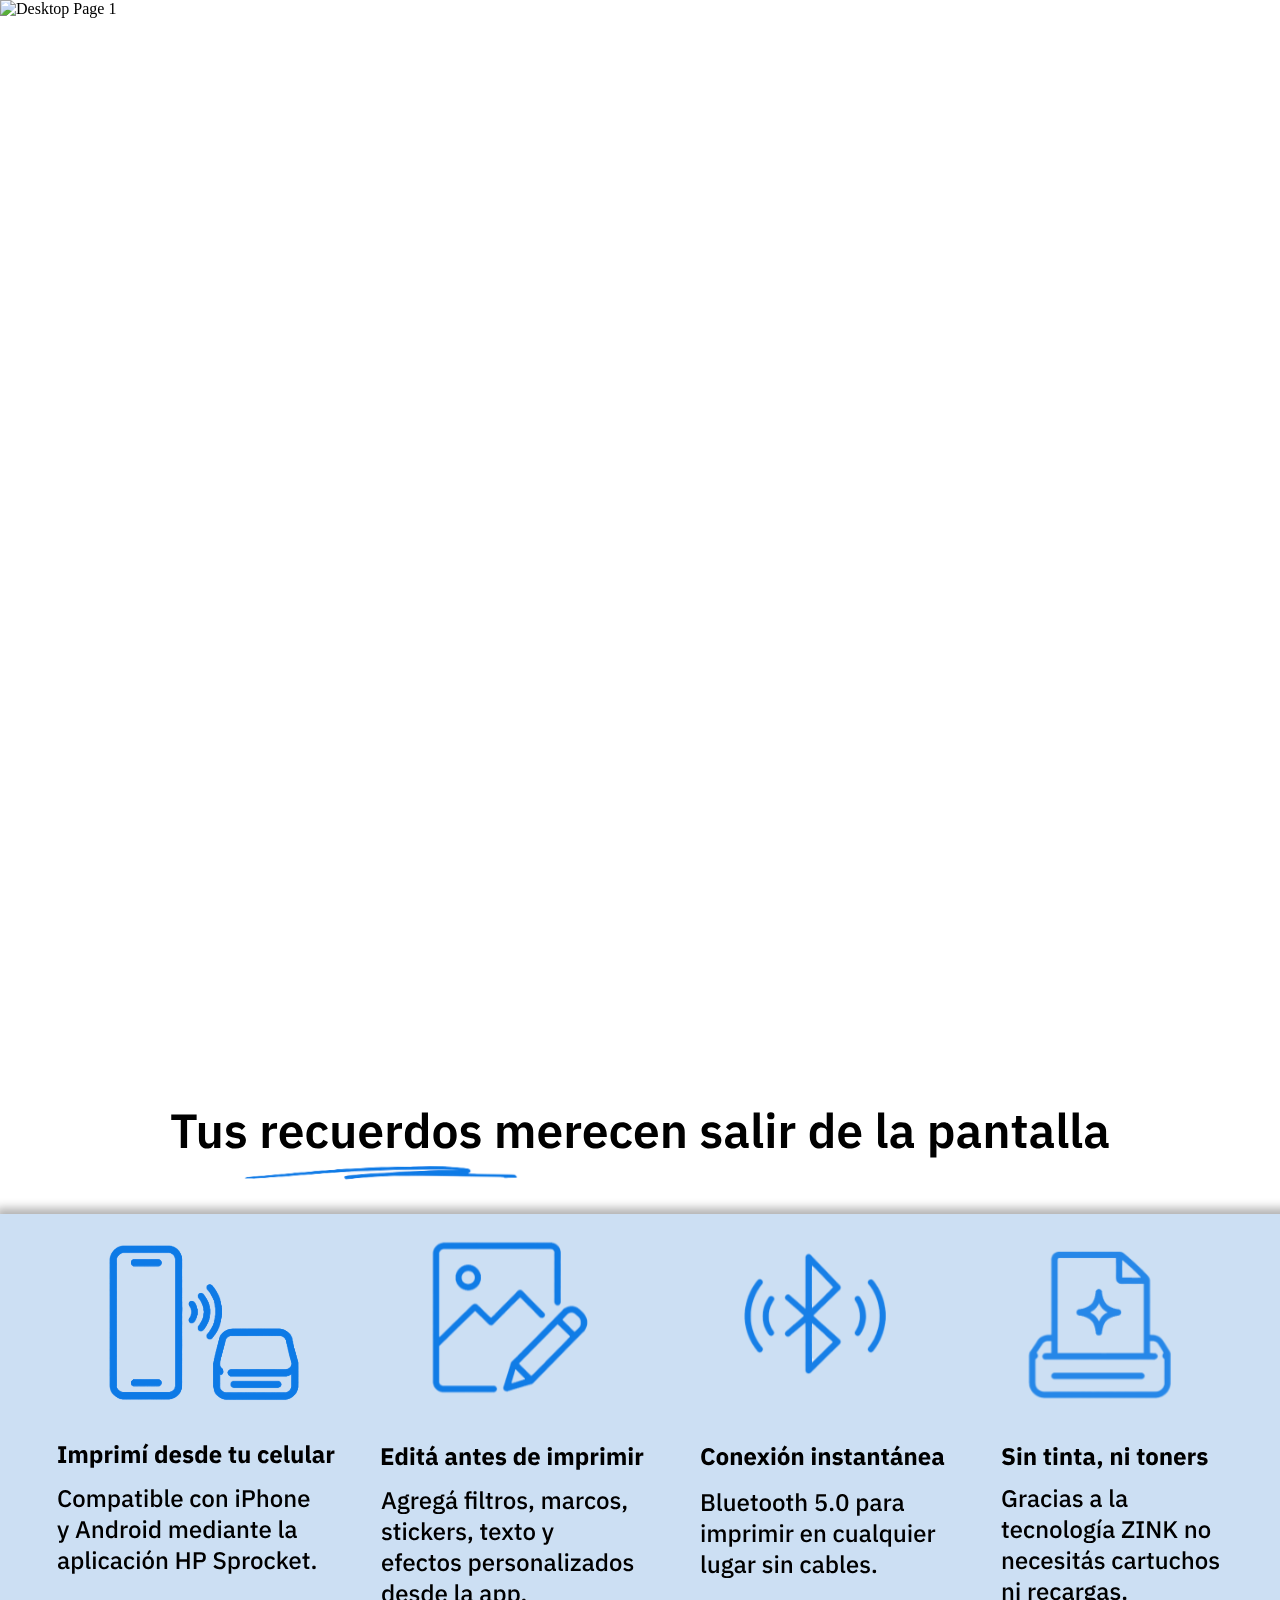
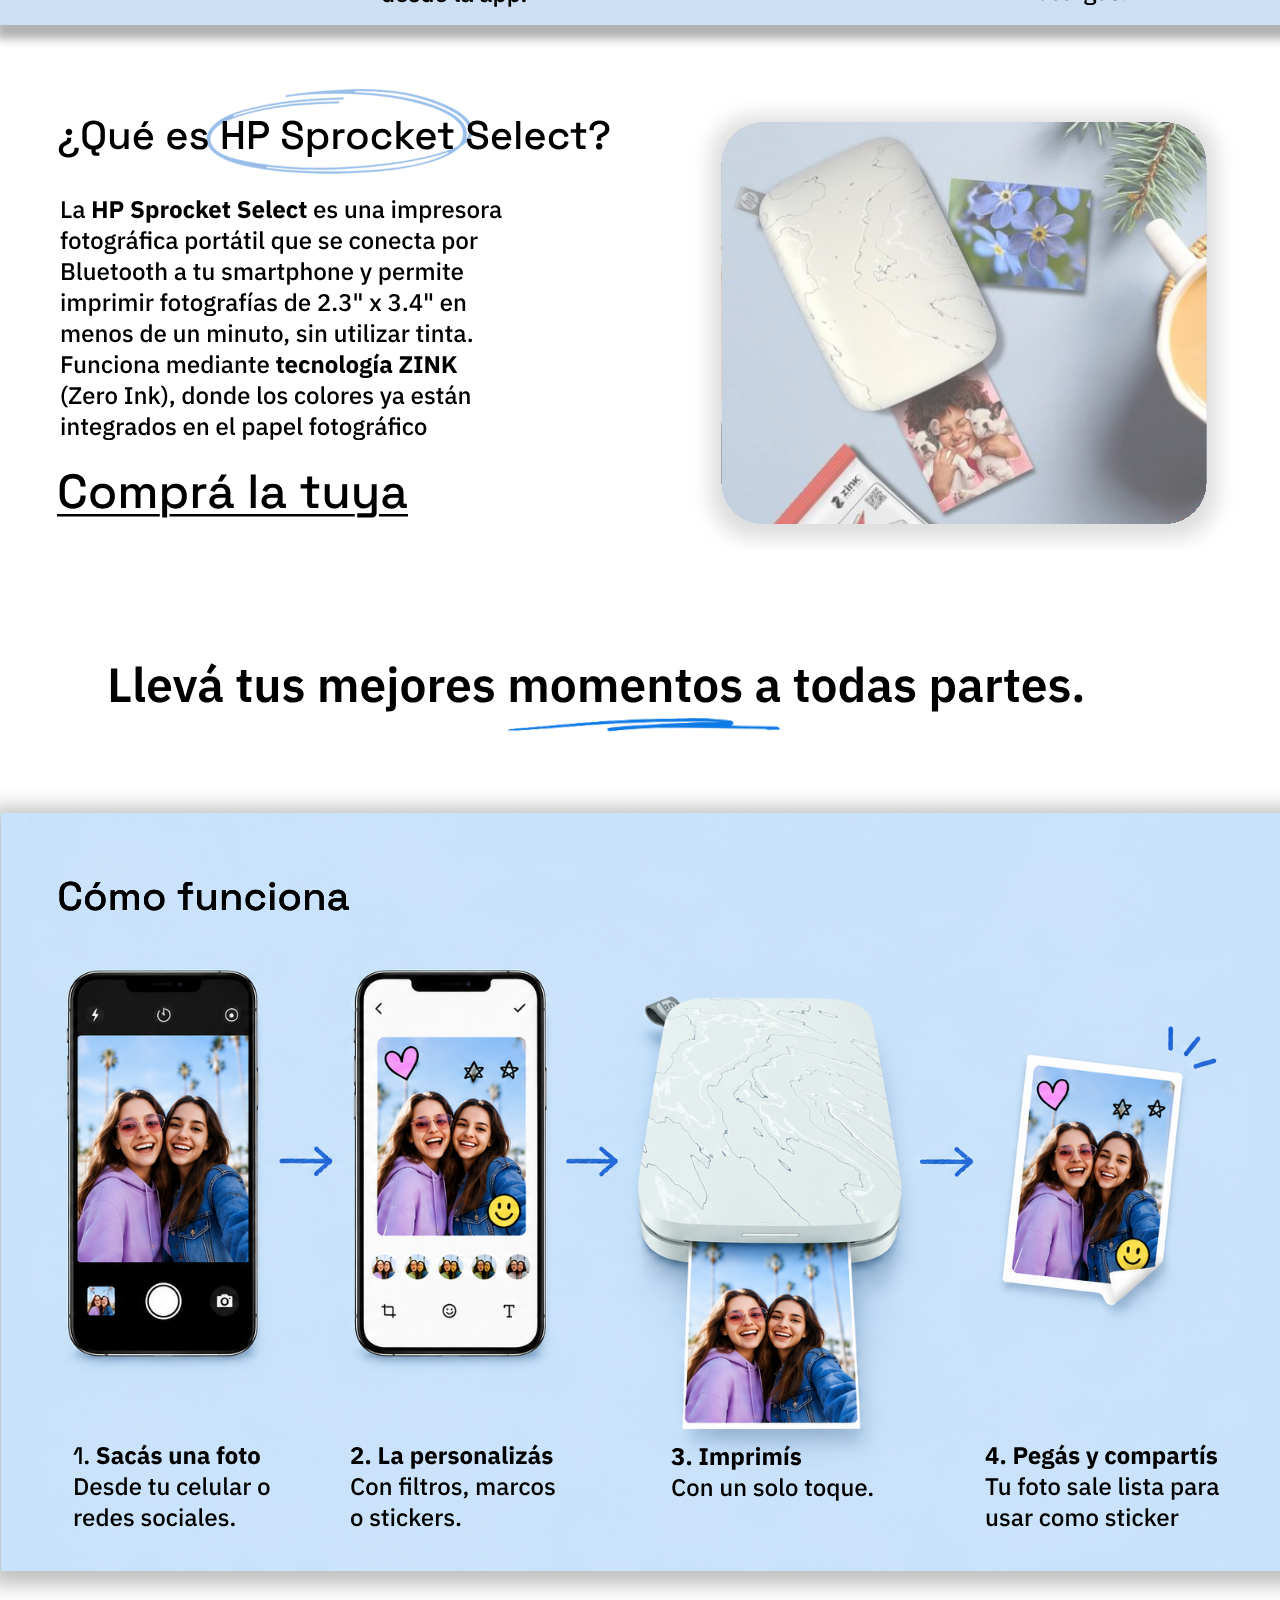
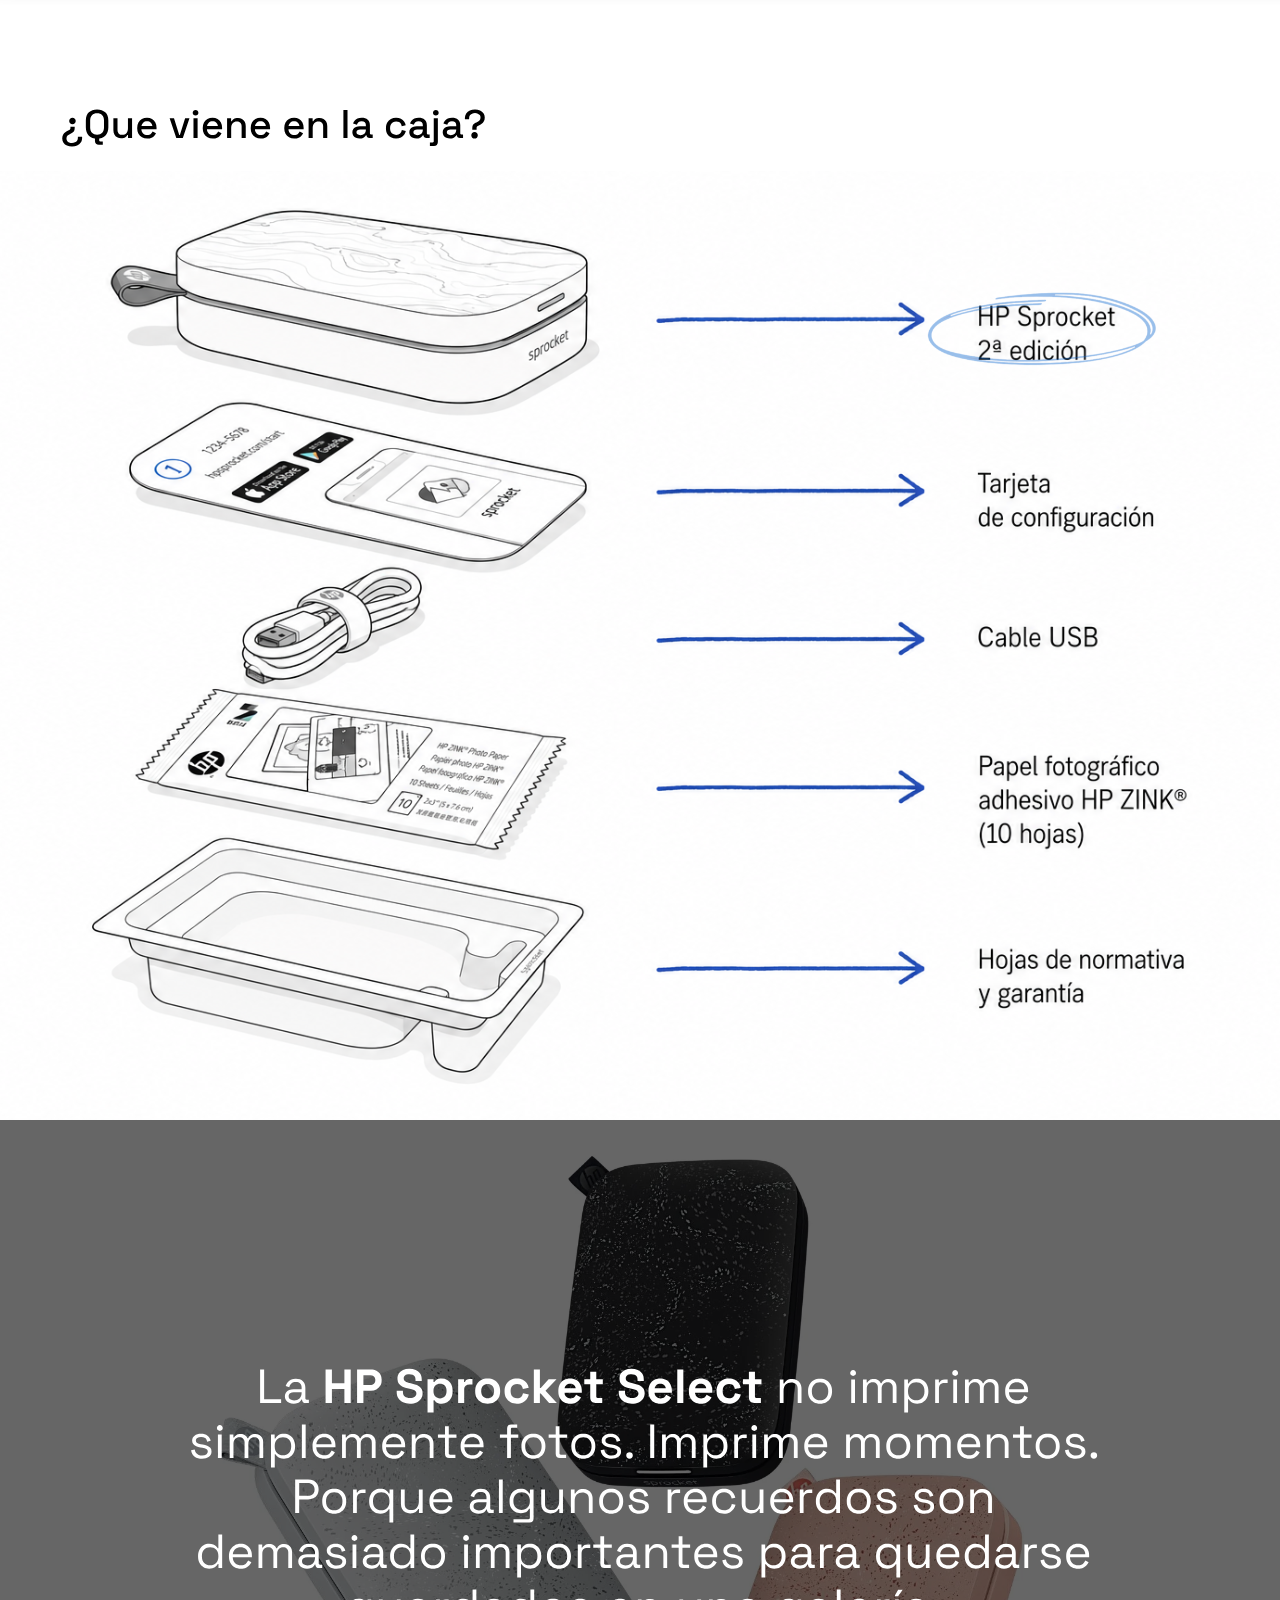
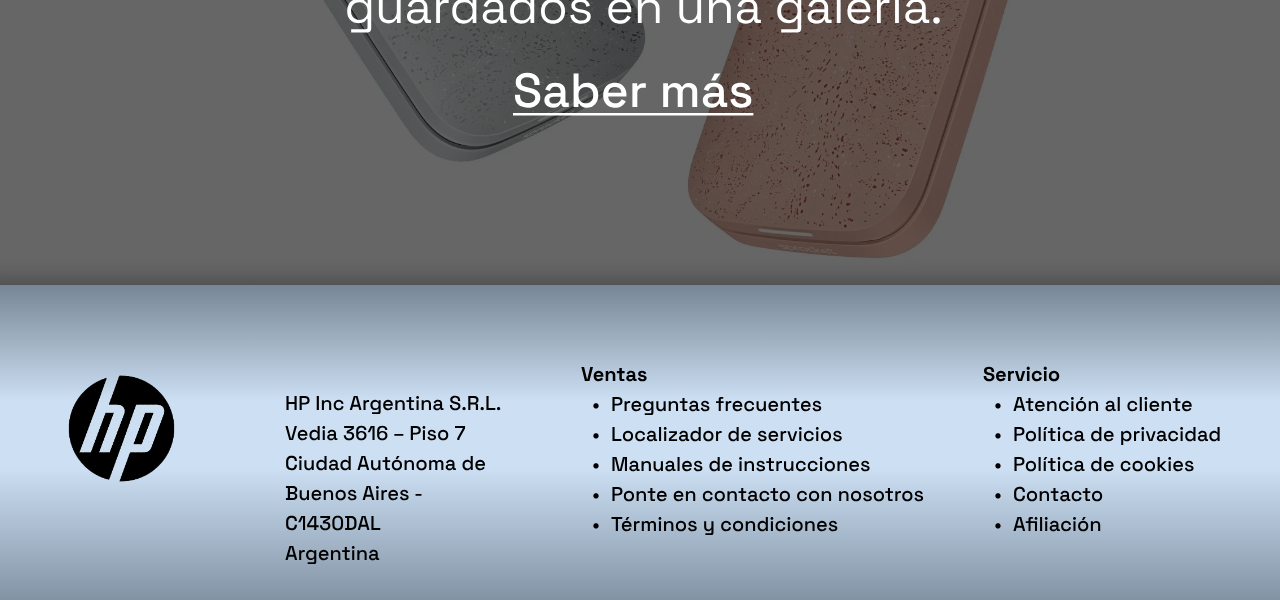
==== index.html @ 395803e2 "Add files via upload" ====
<!doctype html>
<html lang="es">
  <head>
    <meta charset="utf-8">
    <meta name="viewport" content="width=device-width, initial-scale=1">
    <title>Sprocket</title>
    <link rel="stylesheet" href="estilos.css">
  </head>

  <body>
    <main class="sitio">
      <section id="inicio" class="pantalla pantalla--1" aria-label="Desktop Page 1">
        <img
          class="pantalla__diseno"
          src="Desktoppage1.svg"
          alt="Desktop Page 1"
          width="1280"
          height="1080"
        >
        <a
          class="enlace-ver-mas"
          href="#hp-sproke"
          aria-label="Ver más sobre HP Sproke"
        ></a>
        <a
          class="enlace-funcion"
          href="#como-funciona"
          aria-label="Ir a Cómo funciona"
        ></a>
        <a
          class="enlace-caja"
          href="#caja"
          aria-label="Ir a Caja"
        ></a>
        <a
          class="enlace-logo-hp"
          href="https://www.hp.com/ar-es/contact-hp/office-locations.html"
          target="_blank"
          rel="noopener noreferrer"
          aria-label="Visitar oficinas de HP Argentina"
        ></a>
        <a
          class="enlace-inicio"
          href="#inicio"
          aria-label="Volver al inicio"
        ></a>
      </section>

      <section class="pantalla pantalla--2 pantalla--animable" aria-label="HP Sproke">
        <span id="hp-sproke" class="destino-hp-sproke" aria-hidden="true"></span>
        <img
          class="pantalla__diseno"
          src="DesktopPAGE2.svg"
          alt="Desktop Page 2"
          width="1280"
          height="1080"
        >
      </section>

      <section class="pantalla pantalla--3" aria-label="Desktop Page 3">
        <span
          id="como-funciona"
          class="destino-como-funciona"
          aria-hidden="true"
        ></span>
        <img
          class="pantalla__diseno"
          src="Desktoppage3.svg"
          alt="Desktop Page 3"
          width="1280"
          height="1080"
        >
      </section>

      <section id="caja" class="pantalla pantalla--4" aria-label="Caja">
        <img
          class="pantalla__diseno"
          src="Desktoppage4.svg"
          alt="Desktop Page 4"
          width="1280"
          height="1080"
        >
      </section>

      <section class="pantalla pantalla--5" aria-label="Desktop Page 5">
        <img
          class="pantalla__diseno"
          src="Desktoppage5.svg"
          alt="Desktop Page 5"
          width="1280"
          height="1080"
        >
        <a
          class="enlace-ubicacion"
          href="https://www.google.com/maps/place/Vedia+3616+Piso+7,+C1430DAL+Cdad.+Aut%C3%B3noma+de+Buenos+Aires/@-34.5452443,-58.4903158,17z/data=!3m1!4b1!4m5!3m4!1s0x95bcb6c0f15dedbb:0xfa8509030eb73675!8m2!3d-34.5452487!4d-58.4877409?entry=ttu&amp;g_ep=EgoyMDI2MDYxMy4wIKXMDSoASAFQAw%3D%3D"
          target="_blank"
          rel="noopener noreferrer"
          aria-label="Ver ubicación en Google Maps"
        ></a>
      </section>
    </main>

    <script>
      const pantallaAnimable = document.querySelector(".pantalla--animable");
      const imagenAnimable = pantallaAnimable.querySelector(".pantalla__diseno");

      const observador = new IntersectionObserver(
        ([entrada]) => {
          if (!entrada.isIntersecting) {
            return;
          }

          const rutaImagen = imagenAnimable.getAttribute("src").split("?")[0];
          imagenAnimable.setAttribute("src", `${rutaImagen}?animacion=${Date.now()}`);
          observador.disconnect();
        },
        { threshold: 0.2 }
      );

      observador.observe(pantallaAnimable);
    </script>
  </body>
</html>
---- estilos.css ----
:root {
  --ancho-pantalla: 1280px;
  --alto-pantalla: 1080px;
  --color-fondo: #ffffff;

  background-color: #ffffff;
}

*,
*::before,
*::after {
  box-sizing: border-box;
}

html,
body {
  min-width: var(--ancho-pantalla);
  margin: 0;
}

body {
  background-color: var(--color-fondo);
}

.sitio {
  width: var(--ancho-pantalla);
  margin: 0;
}

.pantalla {
  position: relative;
  width: var(--ancho-pantalla);
  height: var(--alto-pantalla);
  margin: 0;
  overflow: hidden;
  background-color: var(--color-fondo);
  flex: none;
}

.pantalla__diseno {
  display: block;
  width: var(--ancho-pantalla);
  height: var(--alto-pantalla);
  max-width: none;
  margin: 0;
  object-fit: fill;
}

.enlace-ver-mas {
  position: absolute;
  z-index: 1;
  top: 654px;
  left: 74px;
  width: 181px;
  height: 50px;
  cursor: pointer;
}

.destino-hp-sproke {
  position: absolute;
  top: 630px;
  left: 0;
}

.enlace-funcion {
  position: absolute;
  z-index: 1;
  top: 55px;
  left: 845px;
  width: 175px;
  height: 55px;
  cursor: pointer;
}

.destino-como-funciona {
  position: absolute;
  top: 250px;
  left: 0;
}

.enlace-caja {
  position: absolute;
  z-index: 1;
  top: 55px;
  left: 1090px;
  width: 145px;
  height: 55px;
  cursor: pointer;
}

.enlace-logo-hp {
  position: absolute;
  z-index: 1;
  top: 27px;
  left: 64px;
  width: 111px;
  height: 90px;
  cursor: pointer;
}

.enlace-inicio {
  position: absolute;
  z-index: 1;
  top: 55px;
  left: 350px;
  width: 155px;
  height: 55px;
  cursor: pointer;
}

.enlace-ubicacion {
  position: absolute;
  z-index: 1;
  top: 820px;
  left: 275px;
  width: 280px;
  height: 125px;
  cursor: pointer;
}
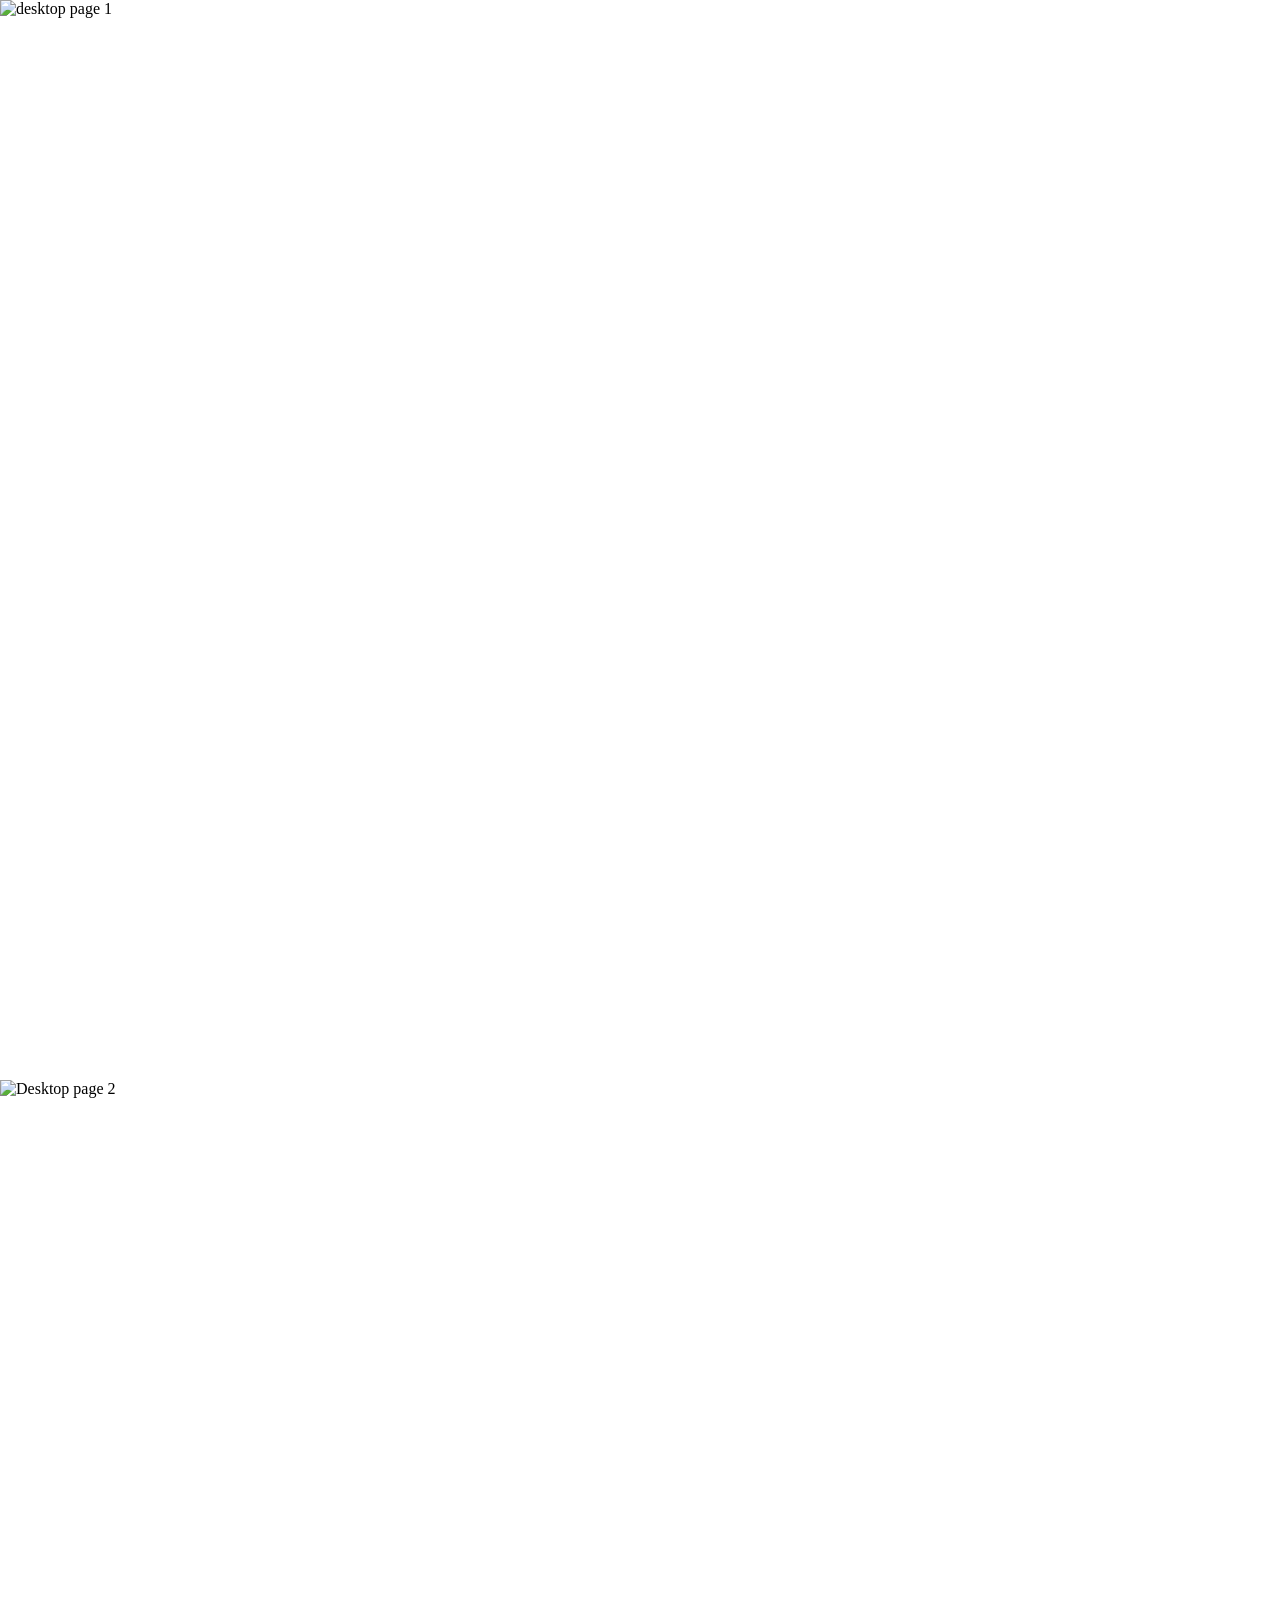
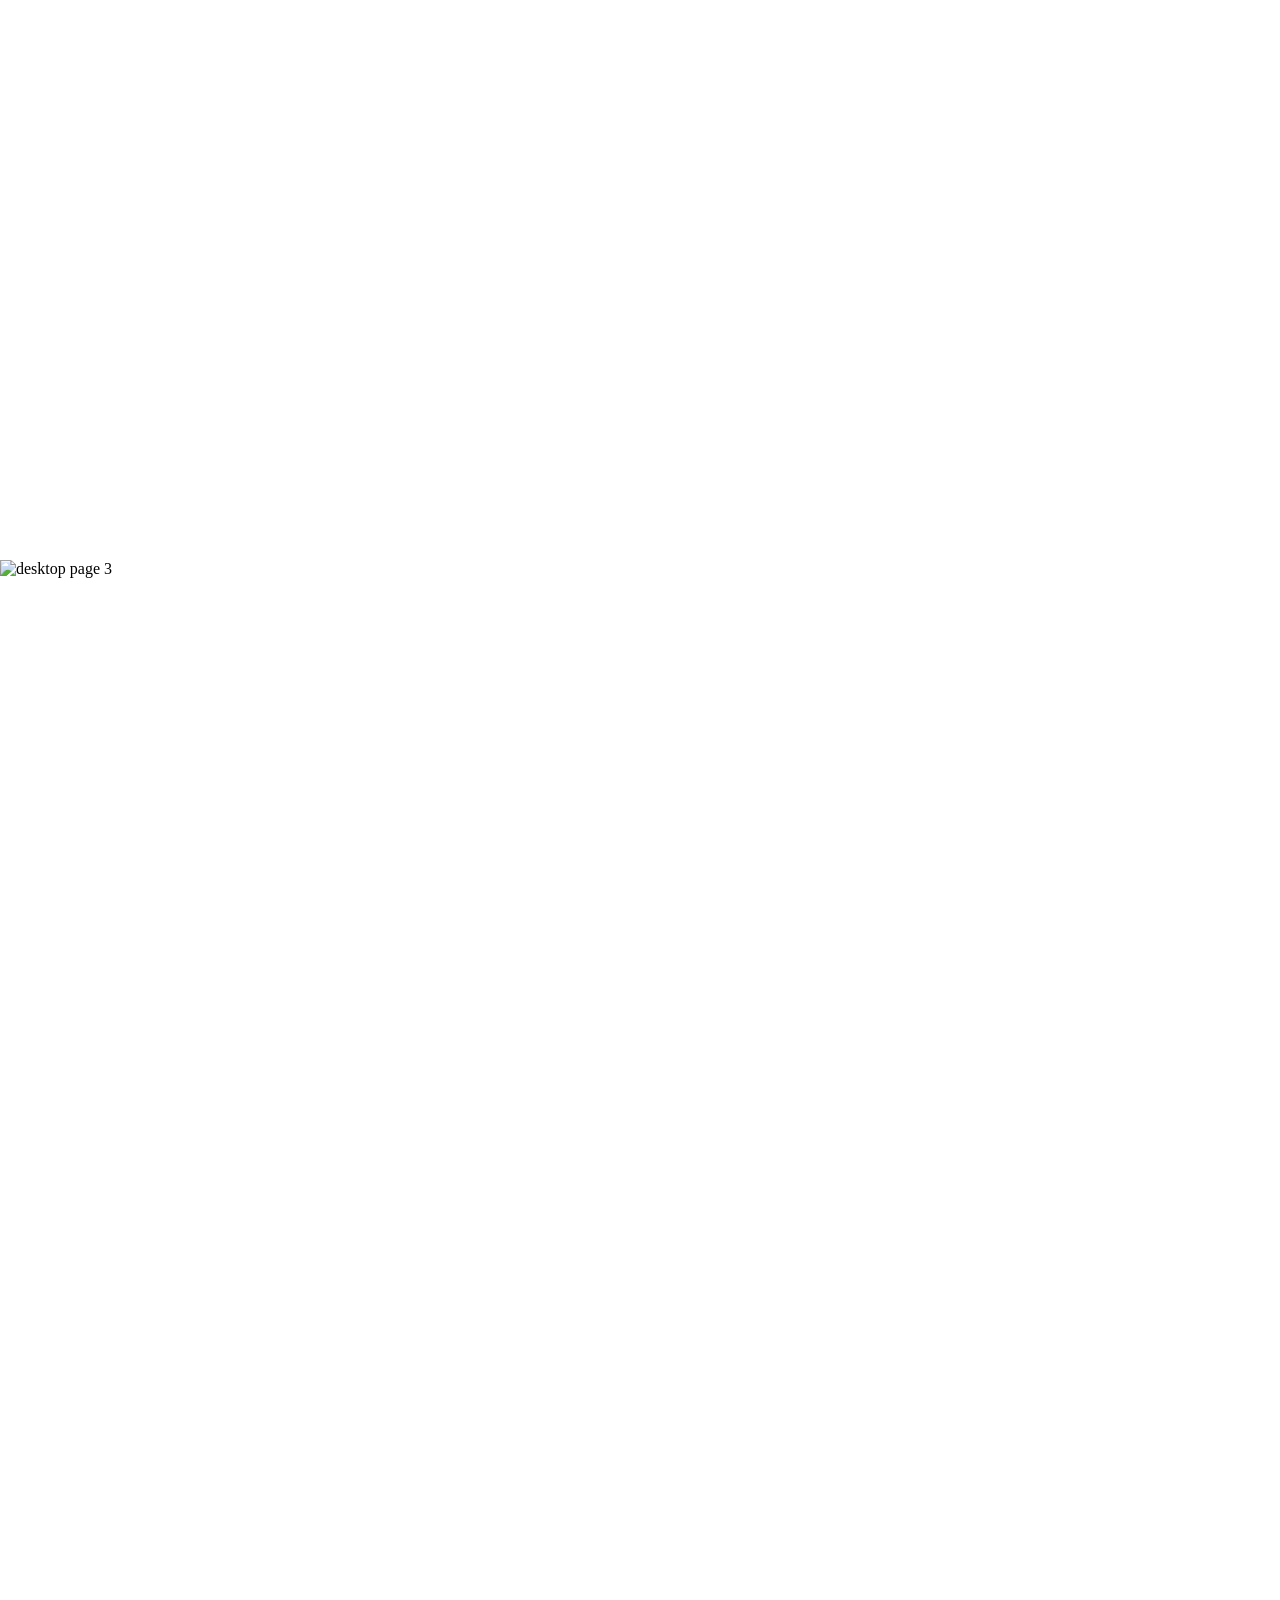
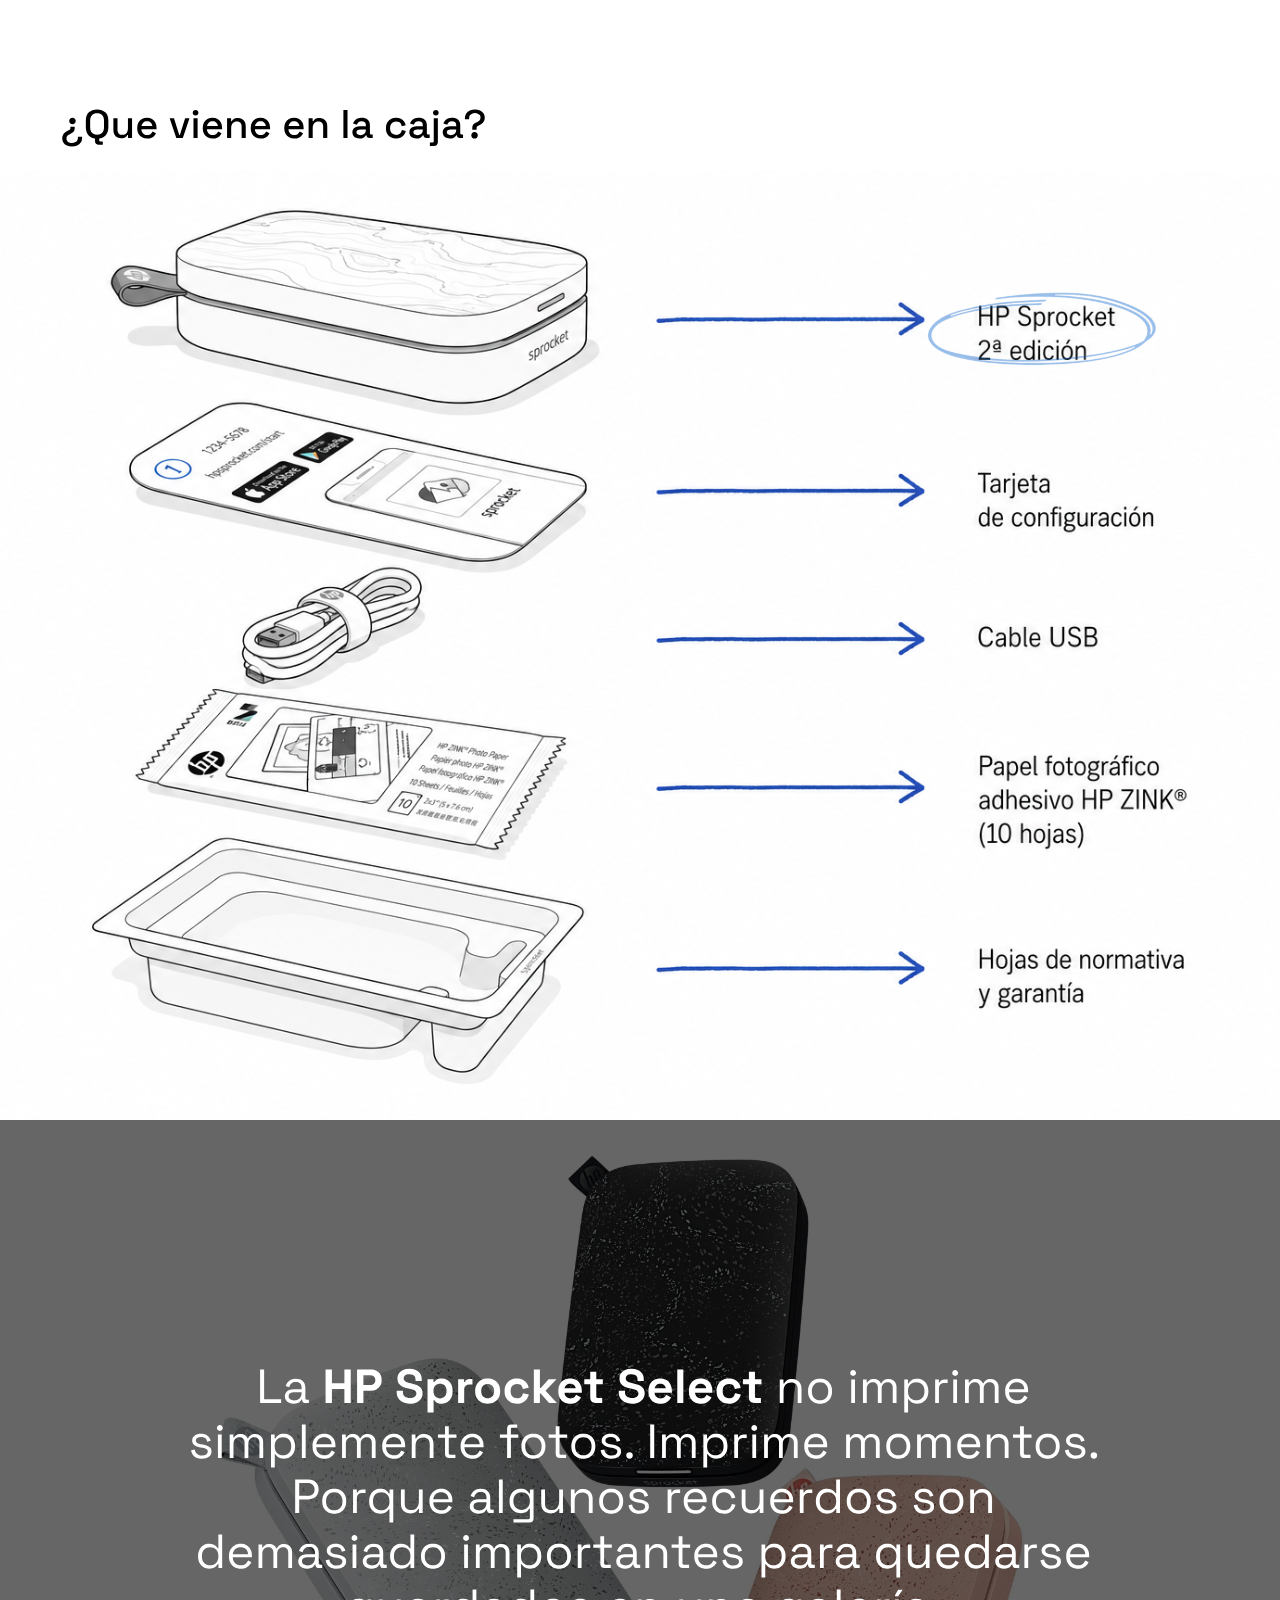
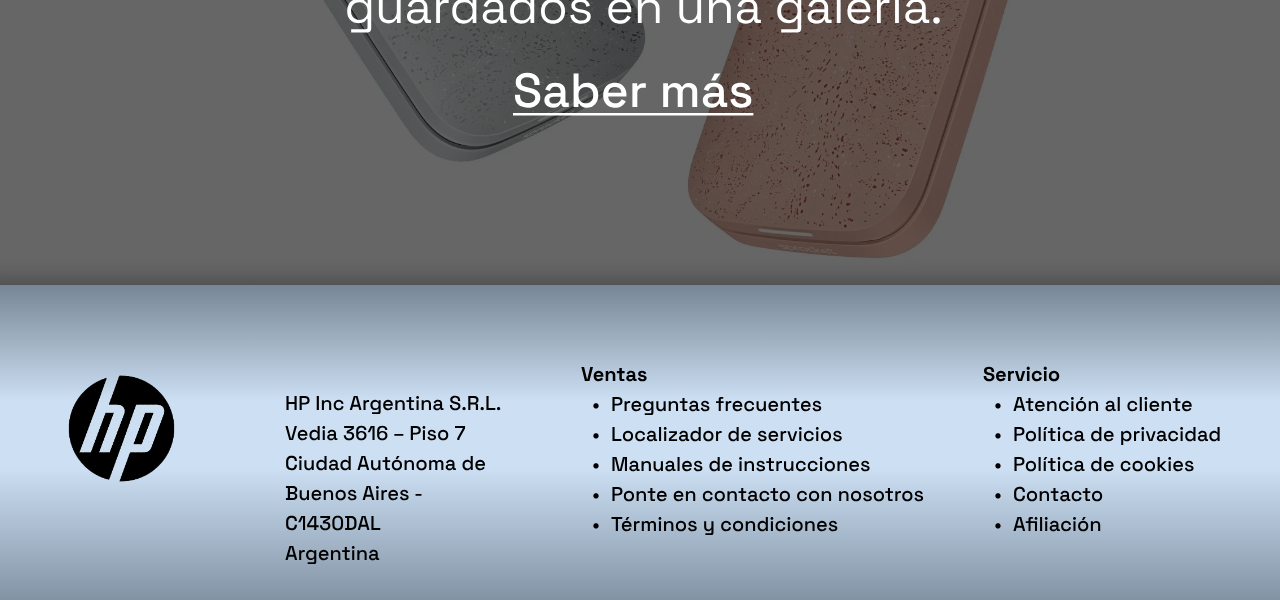
==== commit f3263cef: "Update index.html" ====
--- a/index.html
+++ b/index.html
@@ -9,11 +9,11 @@
 
   <body>
     <main class="sitio">
-      <section id="inicio" class="pantalla pantalla--1" aria-label="Desktop Page 1">
+      <section id="inicio" class="pantalla pantalla--1" aria-label="desktop page 1">
         <img
           class="pantalla__diseno"
-          src="Desktoppage1.svg"
-          alt="Desktop Page 1"
+          src="desktoppage1.svg"
+          alt="desktop page 1"
           width="1280"
           height="1080"
         >
@@ -50,14 +50,14 @@
         <span id="hp-sproke" class="destino-hp-sproke" aria-hidden="true"></span>
         <img
           class="pantalla__diseno"
-          src="DesktopPAGE2.svg"
-          alt="Desktop Page 2"
+          src="desktoppage2.svg"
+          alt="Desktop page 2"
           width="1280"
           height="1080"
         >
       </section>
 
-      <section class="pantalla pantalla--3" aria-label="Desktop Page 3">
+      <section class="pantalla pantalla--3" aria-label="desktop page 3">
         <span
           id="como-funciona"
           class="destino-como-funciona"
@@ -65,8 +65,8 @@
         ></span>
         <img
           class="pantalla__diseno"
-          src="Desktoppage3.svg"
-          alt="Desktop Page 3"
+          src="desktoppage3.svg"
+          alt="desktop page 3"
           width="1280"
           height="1080"
         >
@@ -75,8 +75,8 @@
       <section id="caja" class="pantalla pantalla--4" aria-label="Caja">
         <img
           class="pantalla__diseno"
-          src="Desktoppage4.svg"
-          alt="Desktop Page 4"
+          src="desktoppage4.svg"
+          alt="desktop page 4"
           width="1280"
           height="1080"
         >
@@ -85,8 +85,8 @@
       <section class="pantalla pantalla--5" aria-label="Desktop Page 5">
         <img
           class="pantalla__diseno"
-          src="Desktoppage5.svg"
-          alt="Desktop Page 5"
+          src="desktoppage5.svg"
+          alt="desktop page 5"
           width="1280"
           height="1080"
         >
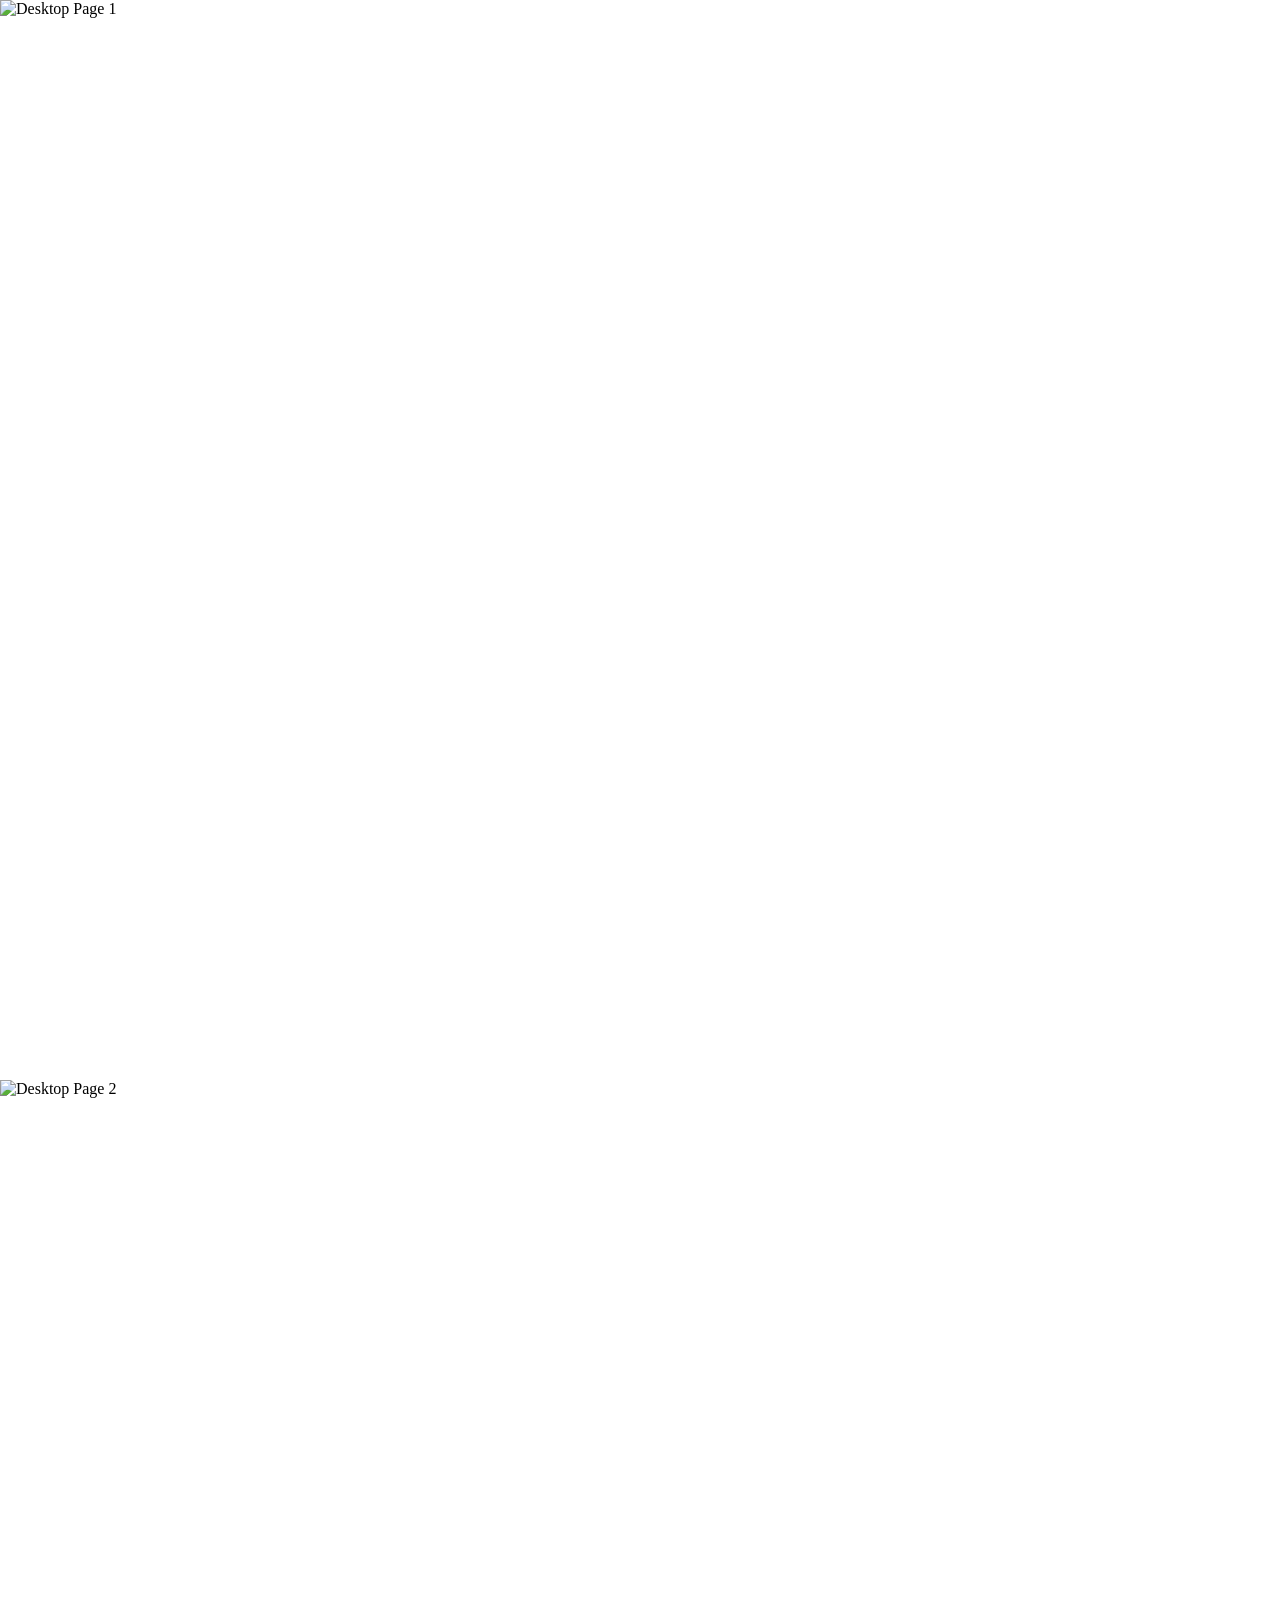
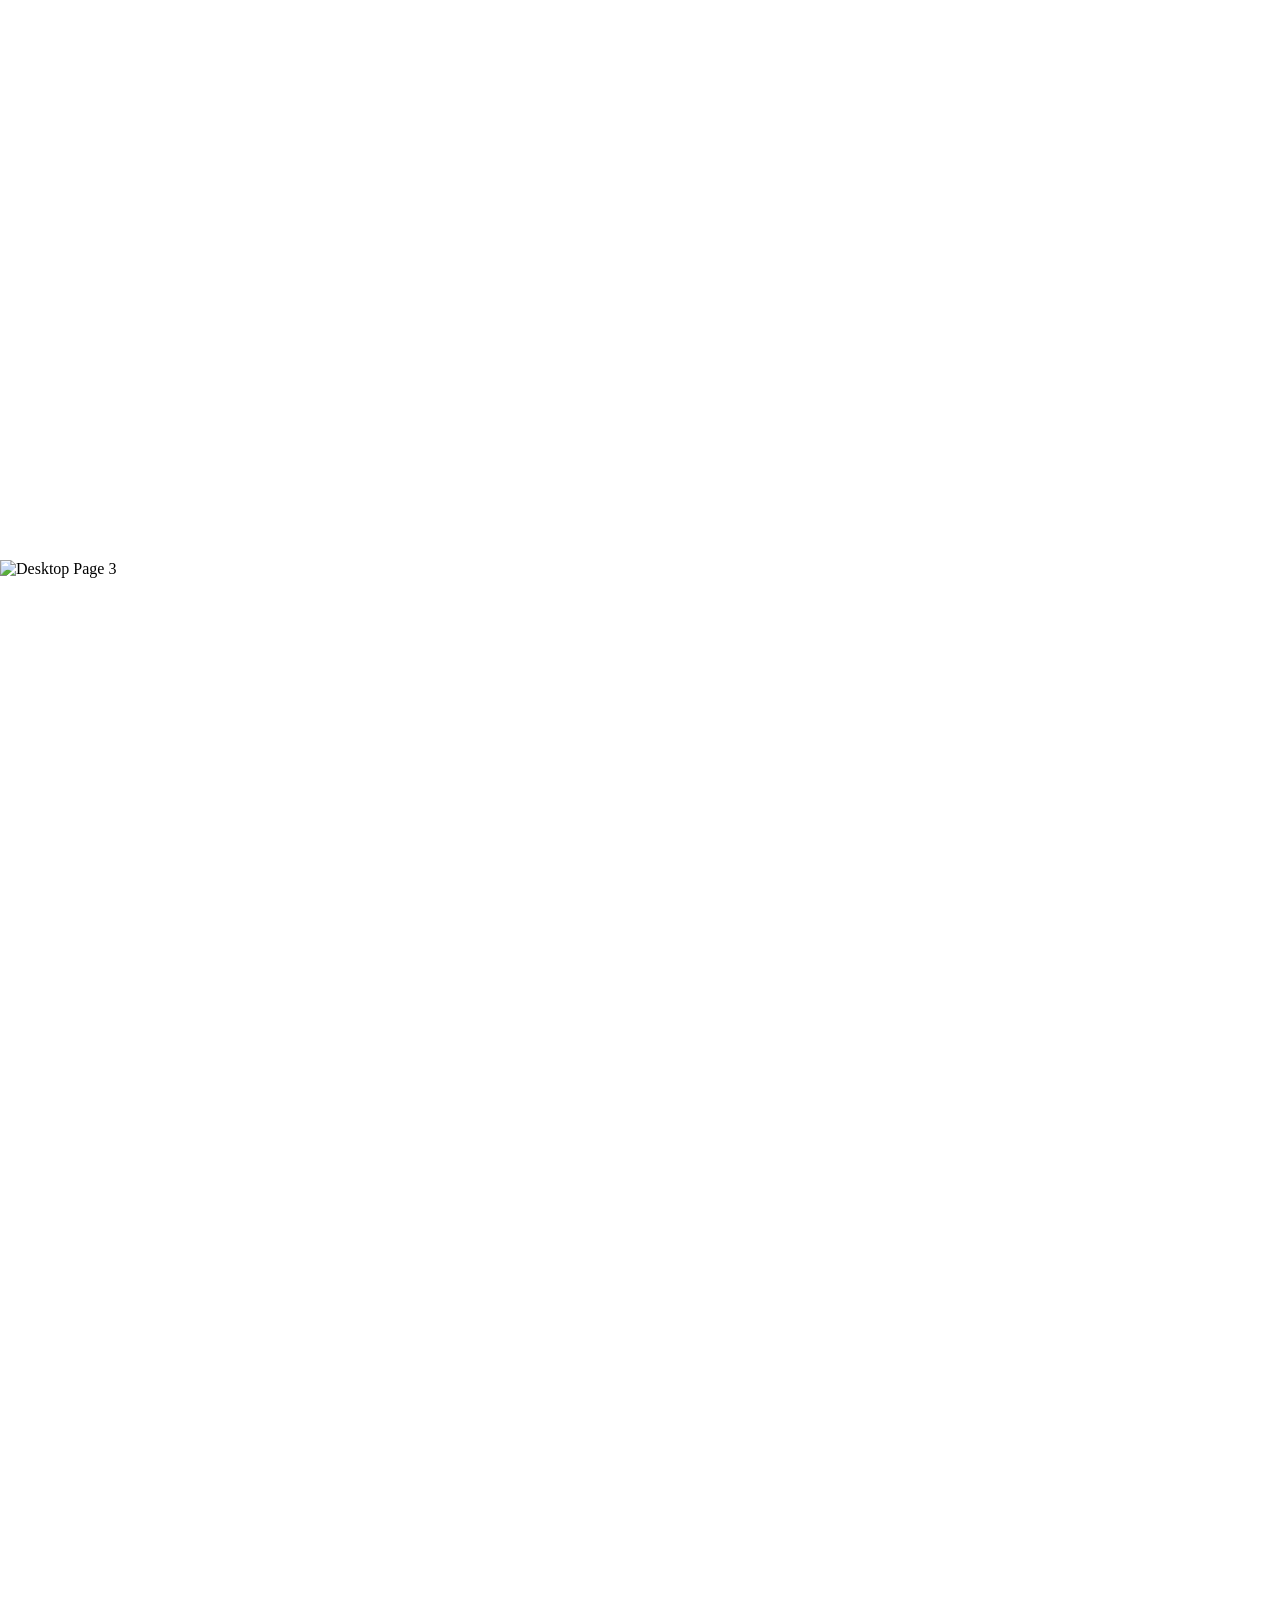
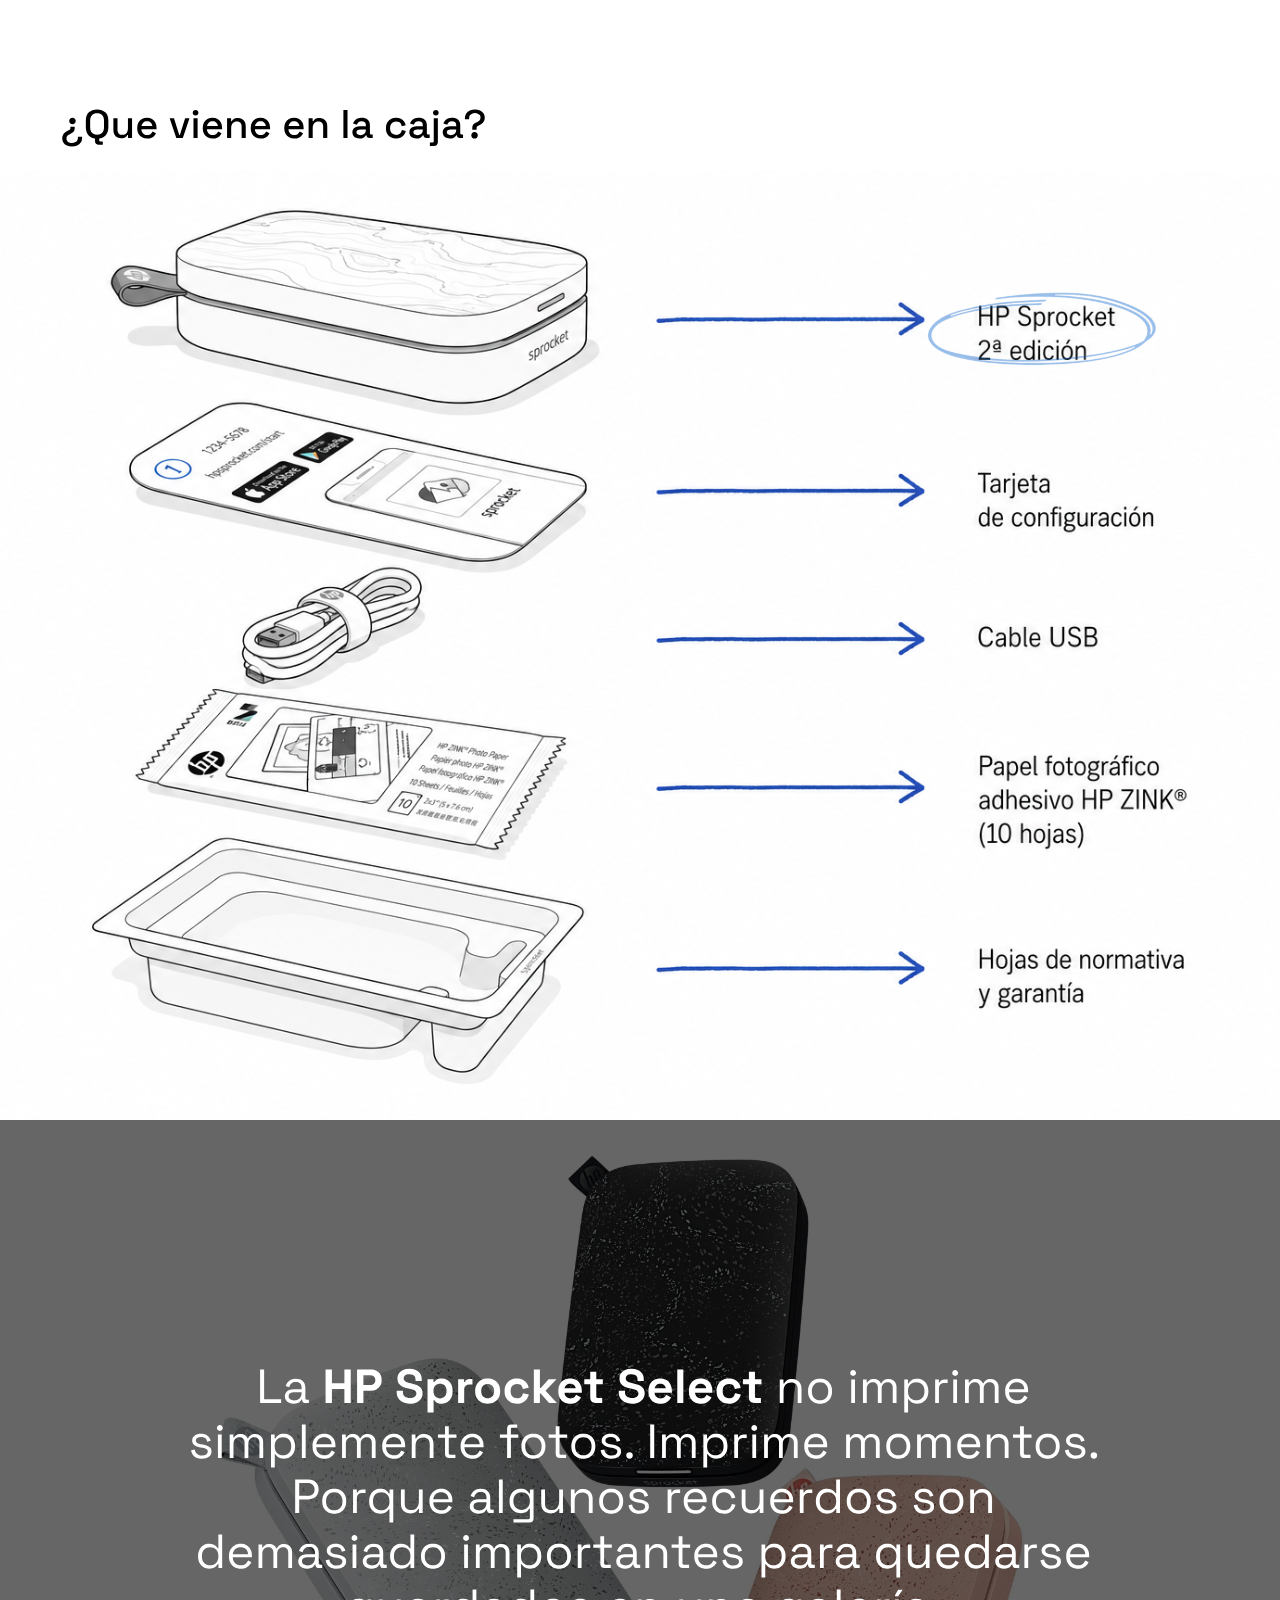
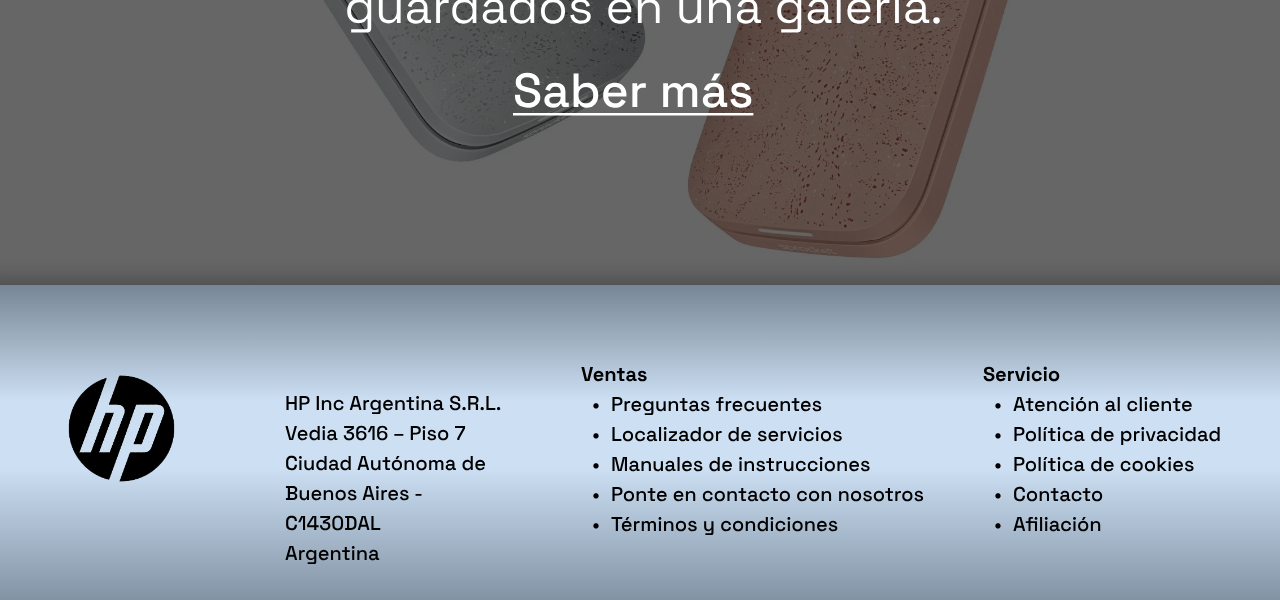
==== commit 598e904b: "Update index.html" ====
--- a/index.html
+++ b/index.html
@@ -9,11 +9,11 @@
 
   <body>
     <main class="sitio">
-      <section id="inicio" class="pantalla pantalla--1" aria-label="desktop page 1">
+      <section id="inicio" class="pantalla pantalla--1" aria-label="Desktop Page 1">
         <img
           class="pantalla__diseno"
           src="desktoppage1.svg"
-          alt="desktop page 1"
+          alt="Desktop Page 1"
           width="1280"
           height="1080"
         >
@@ -51,7 +51,7 @@
         <img
           class="pantalla__diseno"
           src="desktoppage2.svg"
-          alt="Desktop page 2"
+          alt="Desktop Page 2"
           width="1280"
           height="1080"
         >
@@ -66,7 +66,7 @@
         <img
           class="pantalla__diseno"
           src="desktoppage3.svg"
-          alt="desktop page 3"
+          alt="Desktop Page 3"
           width="1280"
           height="1080"
         >
@@ -76,7 +76,7 @@
         <img
           class="pantalla__diseno"
           src="desktoppage4.svg"
-          alt="desktop page 4"
+          alt="Desktop Page 4"
           width="1280"
           height="1080"
         >
@@ -86,7 +86,7 @@
         <img
           class="pantalla__diseno"
           src="desktoppage5.svg"
-          alt="desktop page 5"
+          alt="Desktop Page 5"
           width="1280"
           height="1080"
         >
